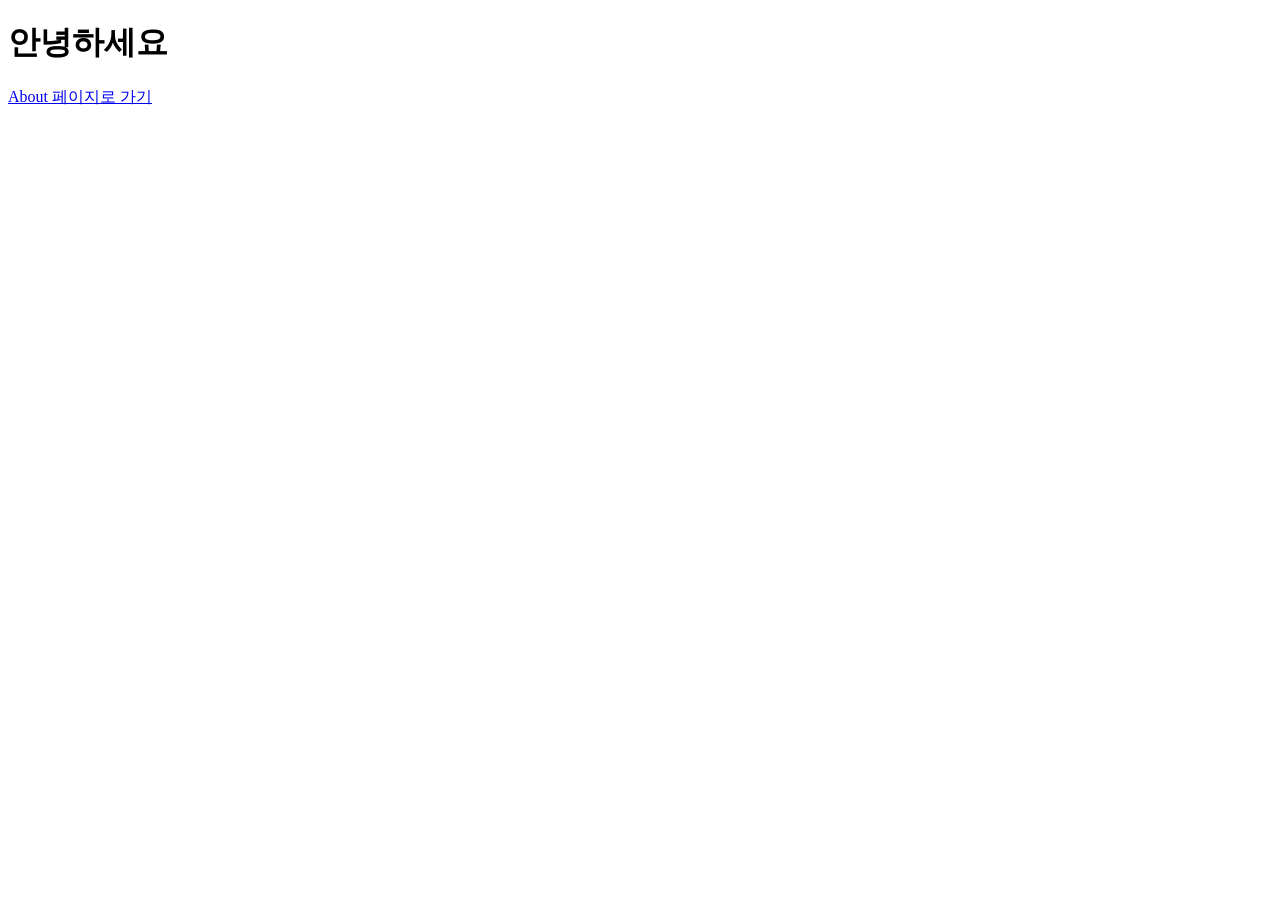
==== index.html @ eda50178 "index, about 페이지 추가" ====
<!DOCTYPE html>
<html lang="ko">
<head>
  <meta charset="UTF-8">
  <meta name="viewport" content="width=device-width, initial-scale=1.0">
  <title>메인 페이지</title>
</head>
<body>
  <h1>안녕하세요</h1>
  <a href="about.html">About 페이지로 가기</a>
</body>
</html>
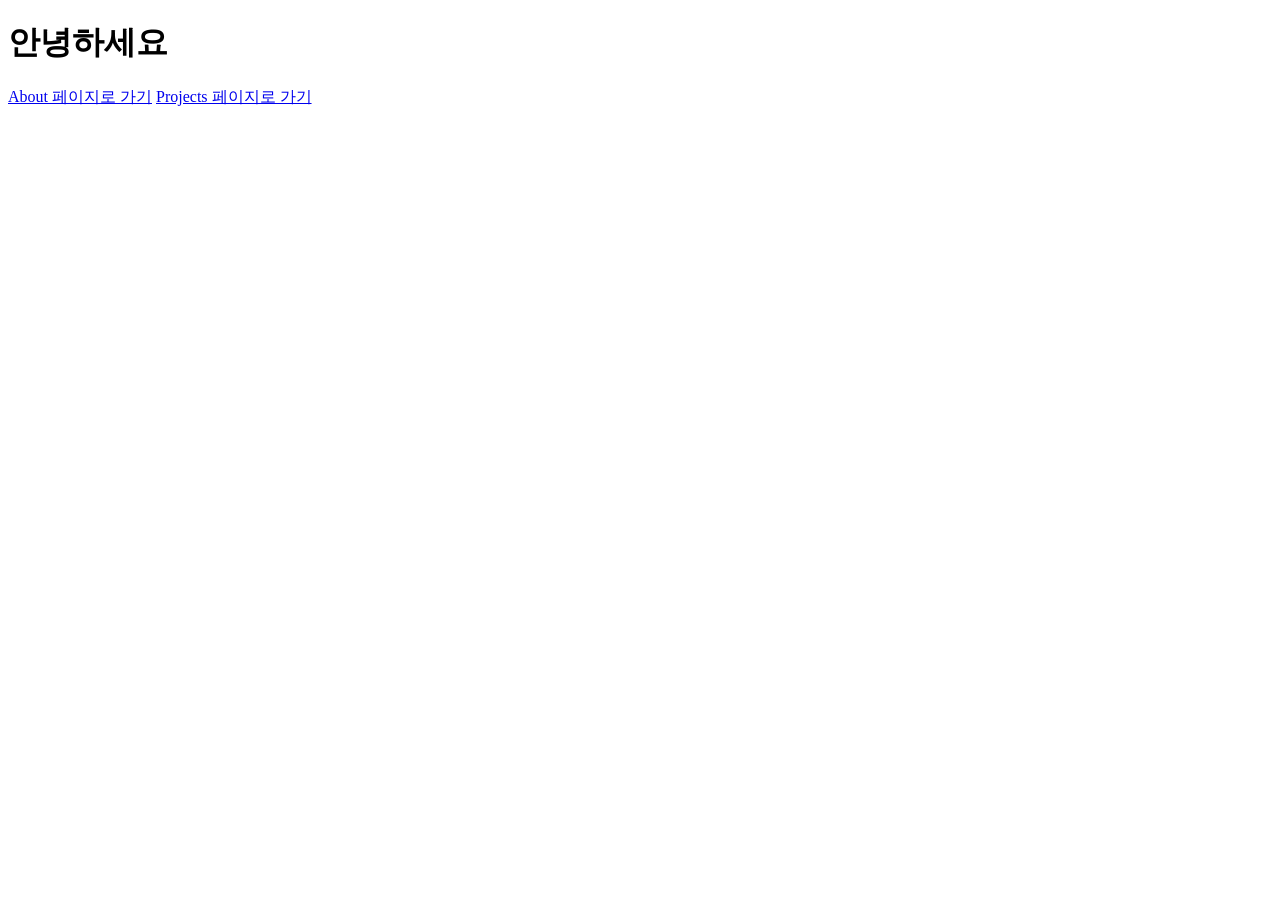
==== commit 36d9cd51: "projects 페이지 추가" ====
--- a/index.html
+++ b/index.html
@@ -8,5 +8,6 @@
 <body>
   <h1>안녕하세요</h1>
   <a href="about.html">About 페이지로 가기</a>
+  <a href="projects.html">Projects 페이지로 가기</a>
 </body>
 </html>
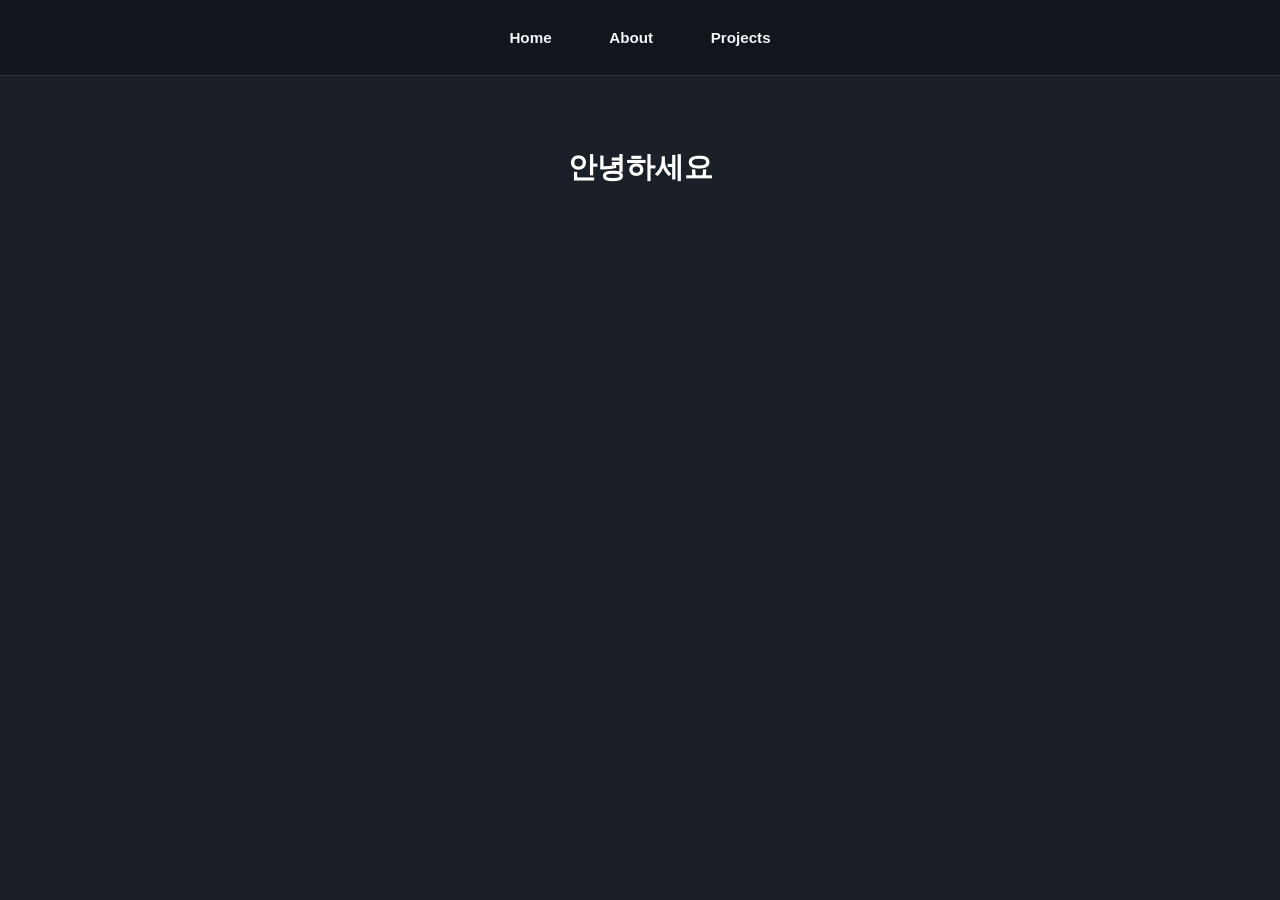
==== commit da53822c: "디자인 다듬기" ====
--- a/index.html
+++ b/index.html
@@ -4,10 +4,16 @@
   <meta charset="UTF-8">
   <meta name="viewport" content="width=device-width, initial-scale=1.0">
   <title>메인 페이지</title>
+  <link rel="stylesheet" href="style.css">
 </head>
 <body>
-  <h1>안녕하세요</h1>
-  <a href="about.html">About 페이지로 가기</a>
-  <a href="projects.html">Projects 페이지로 가기</a>
+  <nav>
+    <a href="index.html">Home</a>
+    <a href="about.html">About</a>
+    <a href="projects.html">Projects</a>
+  </nav>
+  <main>
+    <h1>안녕하세요</h1>
+  </main>
 </body>
 </html>
--- a/style.css
+++ b/style.css
@@ -0,0 +1,51 @@
+* {
+  box-sizing: border-box;
+}
+
+body {
+  margin: 0;
+  min-height: 100vh;
+  background-color: #1b1f27;
+  color: #f2f4f8;
+  font-family: "Apple SD Gothic Neo", "Malgun Gothic", -apple-system, BlinkMacSystemFont, sans-serif;
+  line-height: 1.6;
+}
+
+nav {
+  display: flex;
+  justify-content: center;
+  gap: 2rem;
+  padding: 1.2rem 1rem;
+  background-color: #12151c;
+  border-bottom: 1px solid #2c3140;
+  position: sticky;
+  top: 0;
+}
+
+nav a {
+  color: #f2f4f8;
+  text-decoration: none;
+  font-weight: 600;
+  font-size: 0.95rem;
+  padding: 0.4rem 0.8rem;
+  border-radius: 6px;
+  transition: background-color 0.2s ease, color 0.2s ease;
+}
+
+nav a:hover,
+nav a:focus {
+  background-color: #3a86ff;
+  color: #ffffff;
+}
+
+main {
+  max-width: 720px;
+  margin: 0 auto;
+  padding: 3rem 1.5rem;
+  text-align: center;
+}
+
+h1 {
+  font-size: 1.8rem;
+  color: #ffffff;
+}
